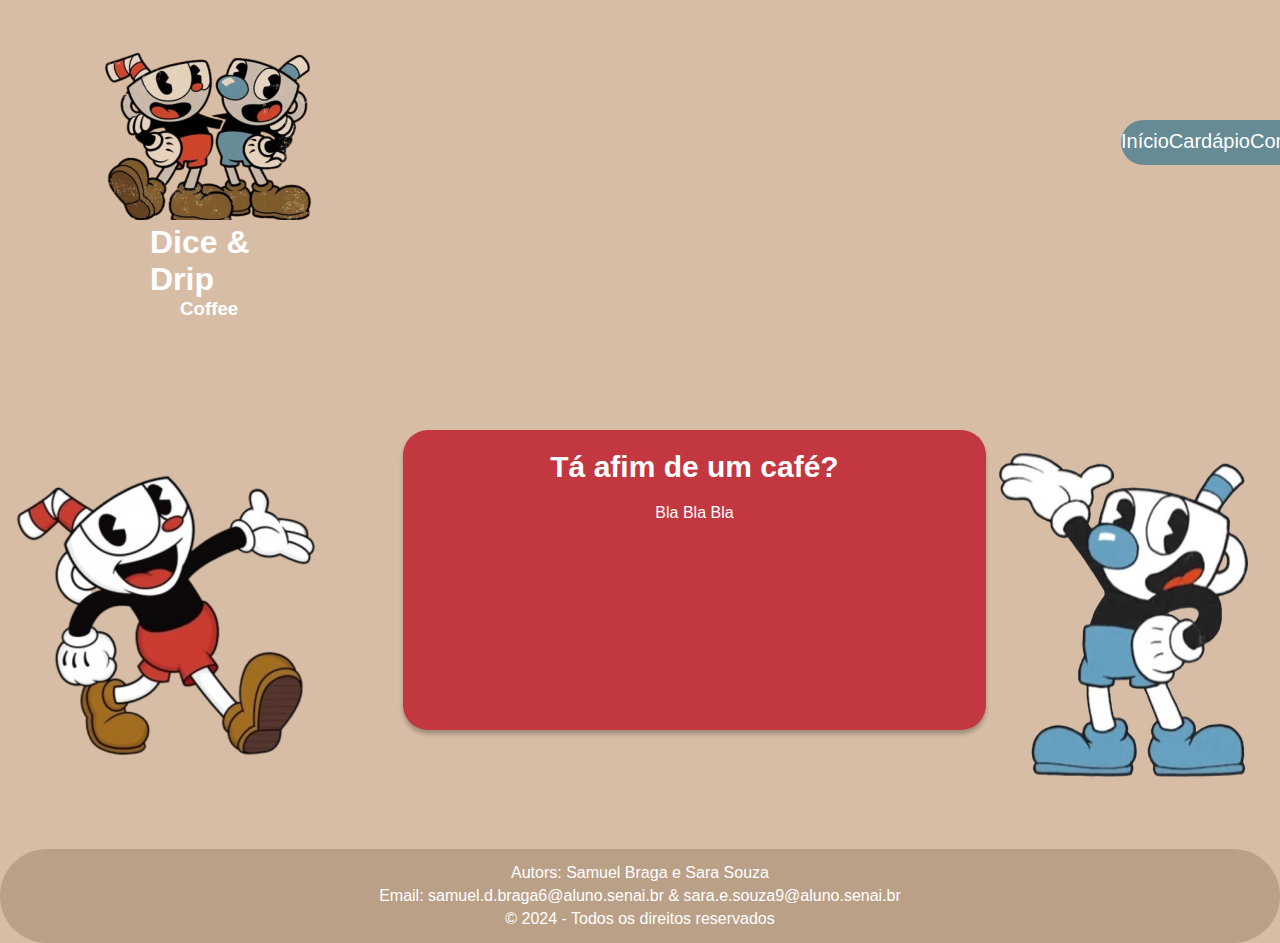
==== index.html @ 112f9bb1 "feat(index): finalization of the home page and style" ====
<!DOCTYPE html>
<html lang="pt-br">
<head>
    <meta charset="UTF-8">
    <meta name="viewport" content="width=device-width, initial-scale=1.0">
    <title>Dice & Drip Coffee</title>

    <link rel="stylesheet" href="css/style.css">
</head>
<body>
    <header class="site-header">
        <section class="section-header">
            <img src="img/image 1.png" alt="lodo da cafeteria" class="img-header">
            <h1 class="site-title">Dice & Drip</h1>
            <h3 class="site-subtitle">Coffee</h3>
        </section>
        
        <section class="section-nav">
        <nav class="main-nav">
            <ul class="nav-list">
                <li class="nav-item"><a href="index.html" class="nav-link">Início</a></li>
                <li class="nav-item"><a href="pages/sobre.html" class="nav-link">Cardápio</a></li>
                <li class="nav-item"><a href="pages/contato.html" class="nav-link">Contato</a></li>
            </ul>   
        </nav>
    </section>
    </header>

    <article class="site-article">
        <img src="img/image 6.png" alt="Xicrinho" class="img-xicrinho">
        <section class="article-section">
            <h1 class="article-title">Tá afim de um café?</h1>
            <p class="article-text"> Bla Bla Bla</p>
        </section>
        <img src="img/image 5.png" alt="Caneco" class="img-caneco">
    </article>

    <footer class="site-footer">
        <div class="div-footer">
            <address class="contact-info"></address>
                <p class="author-name">Autors: Samuel Braga e Sara Souza</p>
                <p class="author-email">Email: <a href="mailto:samuel.d.braga6@aluno.senai.br" class="email-link">samuel.d.braga6@aluno.senai.br</a> & <a href="mailto:sara.e.souza9@aluno.senai.br" class="email-link">sara.e.souza9@aluno.senai.br</a></p>
            </address>
            <p class="copy-info">&copy; 2024 - Todos os direitos reservados</p>
        </div>   
    </footer>
</body>
</html>
---- css/style.css ----
* {
    margin: 0;
    padding: 0;
    box-sizing: border-box;
    text-decoration: none;
    color: #ffffff;
    list-style: none;
}

body {
    font-family: Arial, Arial, Helvetica, sans-serif;
    background: #D7BDA6;
}

.site-header {
    display: flex;
}

.img-header {
    margin-top: 50px;
    margin-left: 100px;
}

.site-title {
    margin-left: 150px;
    padding: 0;
}

.site-subtitle {
    margin-left: 180px;
}

.section-nav {
    border-radius: 25px;
    background: #668B94;
    width: 450px;
    height:45px;  
    margin-top: 120px;
    margin-left: 800px;
}

.nav-list {
    display: flex;
    justify-content: space-around;
    font-size: 20px;
    margin-top: 10px;
}

.site-article {
    display: flex;
    justify-content: space-around;
    margin-top: 100px;
    padding: 10px;
}

.img-article {
    width: 300px;
    height: 300px;
}

.article-section {
    width: 750px;
    height: 300px;
    border-radius: 25px;
    background: #C33740;
    box-shadow: 0px 4px 4px 0px rgba(0, 0, 0, 0.25);
    text-align: center;
}

.article-title {
    margin: 20px;
    font-size: 30px;
}

.site-footer {
    display: flex;
    justify-content: center;
}

.div-footer {
    border-radius: 100px;
    background: #BBA088;
    color:#fff;
    text-align: center;
    padding: 15px 0;
    margin-top: 3%;
    width: 1700px;
}

.author-name,
.author-email {
    margin-bottom: 5px;
}
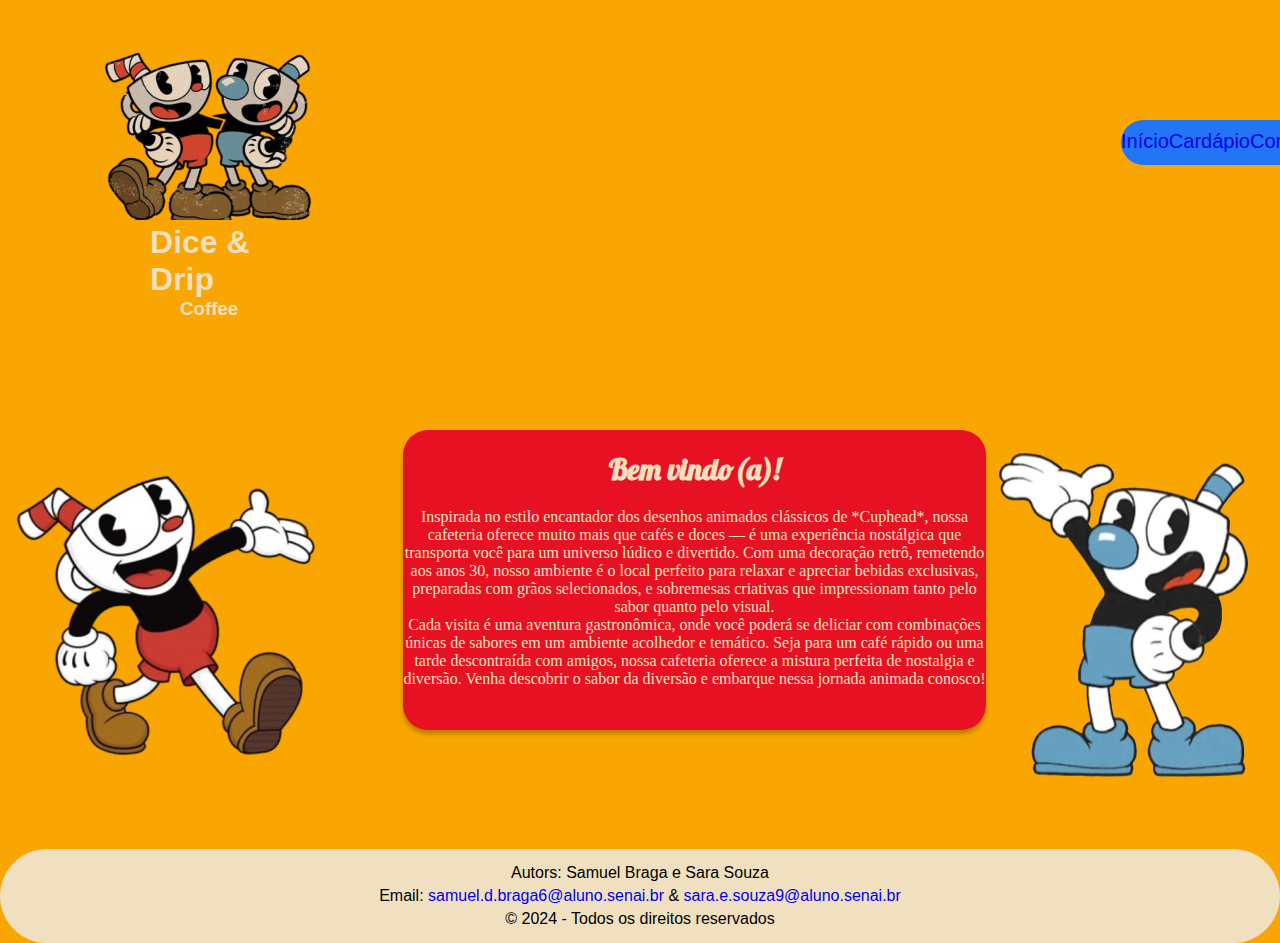
==== commit 5267ce06: "feat: create contact and menu" ====
--- a/index.html
+++ b/index.html
@@ -6,11 +6,14 @@
     <title>Dice & Drip Coffee</title>
 
     <link rel="stylesheet" href="css/style.css">
+
+    <link href="https://fonts.googleapis.com/css2?family=Lobster&display=swap" rel="stylesheet">
+
 </head>
 <body>
     <header class="site-header">
         <section class="section-header">
-            <img src="img/image 1.png" alt="lodo da cafeteria" class="img-header">
+            <img src="img/image 1.png" alt="logo da cafeteria" class="img-header">
             <h1 class="site-title">Dice & Drip</h1>
             <h3 class="site-subtitle">Coffee</h3>
         </section>
@@ -19,7 +22,7 @@
         <nav class="main-nav">
             <ul class="nav-list">
                 <li class="nav-item"><a href="index.html" class="nav-link">Início</a></li>
-                <li class="nav-item"><a href="pages/sobre.html" class="nav-link">Cardápio</a></li>
+                <li class="nav-item"><a href="pages/cardapio.html" class="nav-link">Cardápio</a></li>
                 <li class="nav-item"><a href="pages/contato.html" class="nav-link">Contato</a></li>
             </ul>   
         </nav>
@@ -29,8 +32,10 @@
     <article class="site-article">
         <img src="img/image 6.png" alt="Xicrinho" class="img-xicrinho">
         <section class="article-section">
-            <h1 class="article-title">Tá afim de um café?</h1>
-            <p class="article-text"> Bla Bla Bla</p>
+            <h1 class="article-title">Bem vindo(a)!</h1>
+            <p class="article-text"> Inspirada no estilo encantador dos desenhos animados clássicos de *Cuphead*, nossa cafeteria oferece muito mais que cafés e doces — é uma experiência nostálgica que transporta você para um universo lúdico e divertido. Com uma decoração retrô, remetendo aos anos 30, nosso ambiente é o local perfeito para relaxar e apreciar bebidas exclusivas, preparadas com grãos selecionados, e sobremesas criativas que impressionam tanto pelo sabor quanto pelo visual.
+            <br>
+            Cada visita é uma aventura gastronômica, onde você poderá se deliciar com combinações únicas de sabores em um ambiente acolhedor e temático. Seja para um café rápido ou uma tarde descontraída com amigos, nossa cafeteria oferece a mistura perfeita de nostalgia e diversão. Venha descobrir o sabor da diversão e embarque nessa jornada animada conosco!</p>
         </section>
         <img src="img/image 5.png" alt="Caneco" class="img-caneco">
     </article>
--- a/css/style.css
+++ b/css/style.css
@@ -3,13 +3,12 @@
     padding: 0;
     box-sizing: border-box;
     text-decoration: none;
-    color: #ffffff;
     list-style: none;
 }
 
 body {
     font-family: Arial, Arial, Helvetica, sans-serif;
-    background: #D7BDA6;
+    background: #F9A602;
 }
 
 .site-header {
@@ -24,19 +23,22 @@
 .site-title {
     margin-left: 150px;
     padding: 0;
+    color: #F0E0C0;
 }
 
 .site-subtitle {
     margin-left: 180px;
+    color: #F0E0C0;
 }
 
 .section-nav {
     border-radius: 25px;
-    background: #668B94;
+    background: #2375F5;
     width: 450px;
     height:45px;  
     margin-top: 120px;
     margin-left: 800px;
+    color: #F0E0C0;
 }
 
 .nav-list {
@@ -62,7 +64,7 @@
     width: 750px;
     height: 300px;
     border-radius: 25px;
-    background: #C33740;
+    background: #E81123;
     box-shadow: 0px 4px 4px 0px rgba(0, 0, 0, 0.25);
     text-align: center;
 }
@@ -70,6 +72,13 @@
 .article-title {
     margin: 20px;
     font-size: 30px;
+    font-family: 'Lobster', cursive;
+    color: #F0E0C0;
+}
+
+.article-text {
+    color: #F0E0C0;
+    font-family: 'Fredoka One', cursive;
 }
 
 .site-footer {
@@ -79,8 +88,8 @@
 
 .div-footer {
     border-radius: 100px;
-    background: #BBA088;
-    color:#fff;
+    background: #F0E0C0;
+    color:#000000;
     text-align: center;
     padding: 15px 0;
     margin-top: 3%;
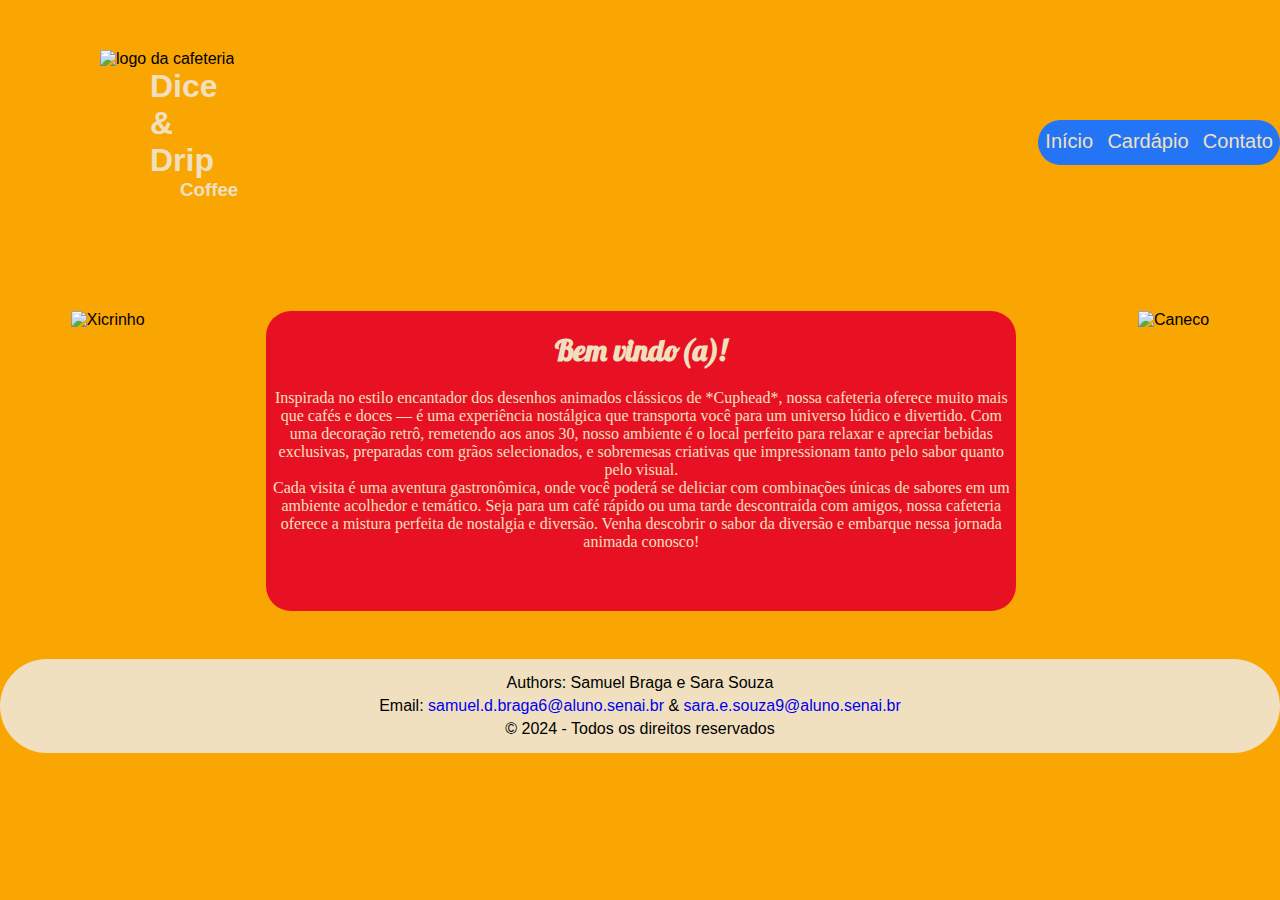
==== commit 9ee4af78: "Merge branch 'main' of https://github.com/samuelbrag4/Dice_-_Drip_Coffee" ====
--- a/index.html
+++ b/index.html
@@ -1,5 +1,6 @@
 <!DOCTYPE html>
 <html lang="pt-br">
+
 <head>
     <meta charset="UTF-8">
     <meta name="viewport" content="width=device-width, initial-scale=1.0">
@@ -10,44 +11,57 @@
     <link href="https://fonts.googleapis.com/css2?family=Lobster&display=swap" rel="stylesheet">
 
 </head>
+
 <body>
-    <header class="site-header">
-        <section class="section-header">
-            <img src="img/image 1.png" alt="logo da cafeteria" class="img-header">
-            <h1 class="site-title">Dice & Drip</h1>
-            <h3 class="site-subtitle">Coffee</h3>
-        </section>
-        
-        <section class="section-nav">
-        <nav class="main-nav">
-            <ul class="nav-list">
-                <li class="nav-item"><a href="index.html" class="nav-link">Início</a></li>
-                <li class="nav-item"><a href="pages/cardapio.html" class="nav-link">Cardápio</a></li>
-                <li class="nav-item"><a href="pages/contato.html" class="nav-link">Contato</a></li>
-            </ul>   
-        </nav>
-    </section>
-    </header>
+    <main class="site-main">
+        <header class="site-header">
+            <section class="section-header">
+                <img src="img/logo.png" alt="logo da cafeteria" class="img-header">
+                <h1 class="site-title">Dice & Drip</h1>
+                <h3 class="site-subtitle">Coffee</h3>
+            </section>
 
-    <article class="site-article">
-        <img src="img/image 6.png" alt="Xicrinho" class="img-xicrinho">
-        <section class="article-section">
-            <h1 class="article-title">Bem vindo(a)!</h1>
-            <p class="article-text"> Inspirada no estilo encantador dos desenhos animados clássicos de *Cuphead*, nossa cafeteria oferece muito mais que cafés e doces — é uma experiência nostálgica que transporta você para um universo lúdico e divertido. Com uma decoração retrô, remetendo aos anos 30, nosso ambiente é o local perfeito para relaxar e apreciar bebidas exclusivas, preparadas com grãos selecionados, e sobremesas criativas que impressionam tanto pelo sabor quanto pelo visual.
-            <br>
-            Cada visita é uma aventura gastronômica, onde você poderá se deliciar com combinações únicas de sabores em um ambiente acolhedor e temático. Seja para um café rápido ou uma tarde descontraída com amigos, nossa cafeteria oferece a mistura perfeita de nostalgia e diversão. Venha descobrir o sabor da diversão e embarque nessa jornada animada conosco!</p>
-        </section>
-        <img src="img/image 5.png" alt="Caneco" class="img-caneco">
-    </article>
+            <section class="section-nav">
+                <nav class="main-nav">
+                    <ul class="nav-list">
+                        <li class="nav-item"><a href="index.html" class="nav-link">Início</a></li>
+                        <li class="nav-item"><a href="./pages/cardapio.html" class="nav-link">Cardápio</a></li>
+                        <li class="nav-item"><a href="./pages/contato.html" class="nav-link">Contato</a></li>
+                    </ul>
+                </nav>
+            </section>
+        </header>
 
-    <footer class="site-footer">
-        <div class="div-footer">
-            <address class="contact-info"></address>
-                <p class="author-name">Autors: Samuel Braga e Sara Souza</p>
-                <p class="author-email">Email: <a href="mailto:samuel.d.braga6@aluno.senai.br" class="email-link">samuel.d.braga6@aluno.senai.br</a> & <a href="mailto:sara.e.souza9@aluno.senai.br" class="email-link">sara.e.souza9@aluno.senai.br</a></p>
-            </address>
-            <p class="copy-info">&copy; 2024 - Todos os direitos reservados</p>
-        </div>   
-    </footer>
+        <article class="site-article">
+            <img src="img/azul.png" alt="Xicrinho" class="img-xicrinho">
+            <section class="article-section">
+                <h1 class="article-title">Bem vindo(a)!</h1>
+                <p class="article-text"> Inspirada no estilo encantador dos desenhos animados clássicos de *Cuphead*,
+                    nossa cafeteria oferece muito mais que cafés e doces — é uma experiência nostálgica que transporta
+                    você para um universo lúdico e divertido. Com uma decoração retrô, remetendo aos anos 30, nosso
+                    ambiente é o local perfeito para relaxar e apreciar bebidas exclusivas, preparadas com grãos
+                    selecionados, e sobremesas criativas que impressionam tanto pelo sabor quanto pelo visual.
+                    <br>
+                    Cada visita é uma aventura gastronômica, onde você poderá se deliciar com combinações únicas de
+                    sabores em um ambiente acolhedor e temático. Seja para um café rápido ou uma tarde descontraída com
+                    amigos, nossa cafeteria oferece a mistura perfeita de nostalgia e diversão. Venha descobrir o sabor
+                    da diversão e embarque nessa jornada animada conosco!
+                </p>
+            </section>
+            <img src="img/vermelho.png" alt="Caneco" class="img-caneco">
+        </article>
+
+        <footer class="site-footer">
+            <div class="div-footer">
+                <address class="contact-info"></address>
+                <p class="author-name">Authors: Samuel Braga e Sara Souza</p>
+                <p class="author-email">Email: <a href="mailto:samuel.d.braga6@aluno.senai.br"
+                        class="email-link">samuel.d.braga6@aluno.senai.br</a> & <a
+                        href="mailto:sara.e.souza9@aluno.senai.br" class="email-link">sara.e.souza9@aluno.senai.br</a>
+                </p>
+                </address>
+                <p class="copy-info">&copy; 2024 - Todos os direitos reservados</p>
+            </div>
+        </footer>
 </body>
 </html>--- a/css/style.css
+++ b/css/style.css
@@ -1,3 +1,13 @@
+/* Variáveis */
+:root {
+    --background: #F9A602;
+    --text-color: #F0E0C0;
+    --nav-color: #2375F5;
+    --background-card: #E81123;
+    --box-shadow: #000000;
+}
+
+/* Ajustes gerais */ 
 * {
     margin: 0;
     padding: 0;
@@ -8,9 +18,10 @@
 
 body {
     font-family: Arial, Arial, Helvetica, sans-serif;
-    background: #F9A602;
+    background: var(--background);
 }
 
+/* Cabeçalho do site */
 .site-header {
     display: flex;
 }
@@ -23,22 +34,23 @@
 .site-title {
     margin-left: 150px;
     padding: 0;
-    color: #F0E0C0;
+    color: var(--text-color);
 }
 
 .site-subtitle {
     margin-left: 180px;
-    color: #F0E0C0;
+    color: var(--text-color);
 }
 
+/* Barra de navegação */ 
 .section-nav {
     border-radius: 25px;
-    background: #2375F5;
+    background: var(--nav-color);
     width: 450px;
     height:45px;  
     margin-top: 120px;
     margin-left: 800px;
-    color: #F0E0C0;
+    color: var(--text-color);
 }
 
 .nav-list {
@@ -48,6 +60,17 @@
     margin-top: 10px;
 }
 
+.nav-link {
+    color: var(--text-color);
+    transition: transform 0.3s ease, color 0.3s ease;
+}
+
+.nav-link:hover {
+    transform: scale(1.1);
+    color: var(--background); /* Efeito visual ao passar o mouse */
+}
+
+/* Conteúdo principal */
 .site-article {
     display: flex;
     justify-content: space-around;
@@ -64,8 +87,8 @@
     width: 750px;
     height: 300px;
     border-radius: 25px;
-    background: #E81123;
-    box-shadow: 0px 4px 4px 0px rgba(0, 0, 0, 0.25);
+    background: var(--background-card);
+    box-shadow: var(--box-shadow);
     text-align: center;
 }
 
@@ -73,11 +96,11 @@
     margin: 20px;
     font-size: 30px;
     font-family: 'Lobster', cursive;
-    color: #F0E0C0;
+    color: var(--text-color);
 }
 
 .article-text {
-    color: #F0E0C0;
+    color: var(--text-color);
     font-family: 'Fredoka One', cursive;
 }
 
@@ -88,8 +111,8 @@
 
 .div-footer {
     border-radius: 100px;
-    background: #F0E0C0;
-    color:#000000;
+    background: var(--text-color);
+    color: var(--box-shadow);
     text-align: center;
     padding: 15px 0;
     margin-top: 3%;
